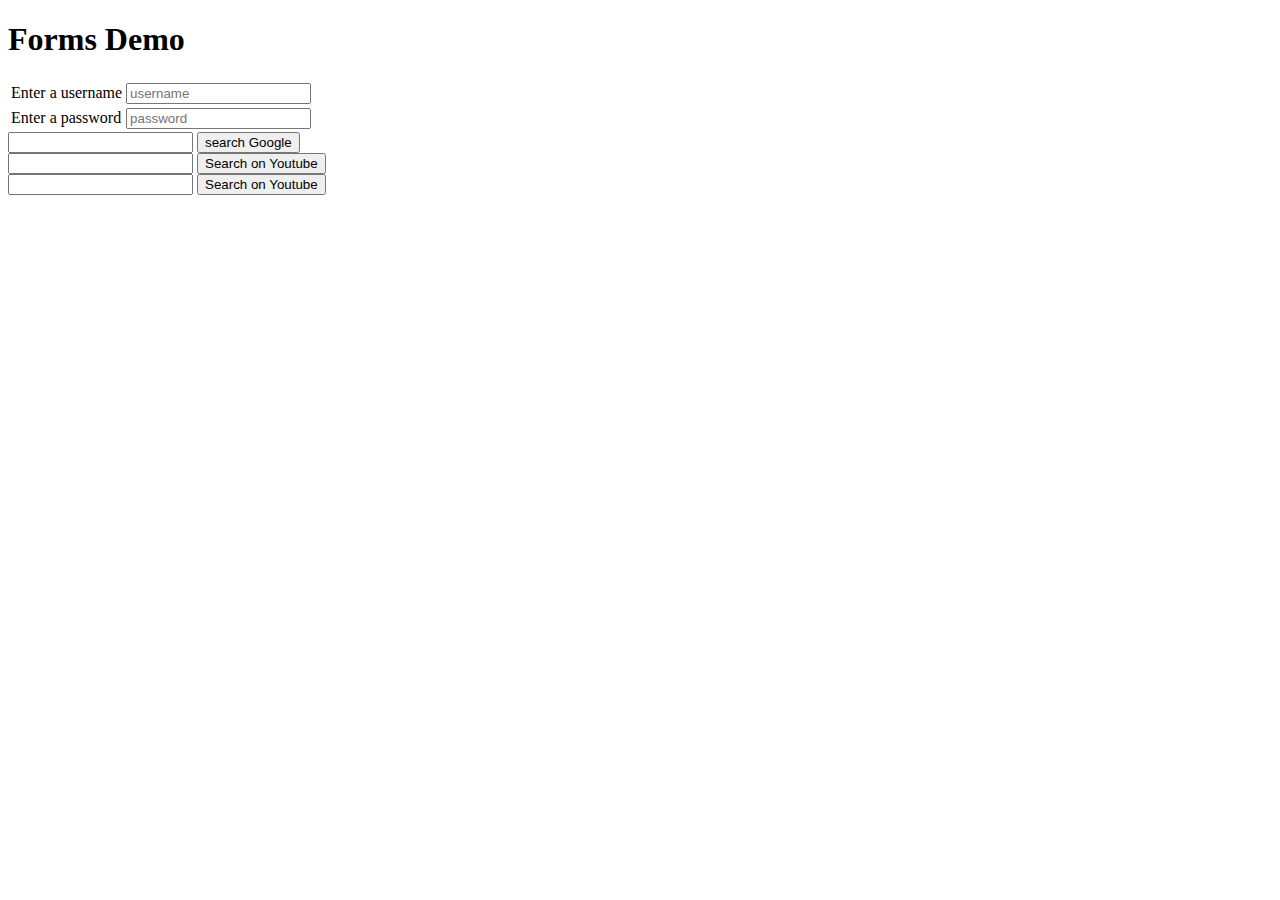
==== forms.html @ 7768c551 "salto de linea agregado entre las 2 busquedas de youtube" ====
<!DOCTYPE html>
<html lang="en">
  <head>
    <meta charset="UTF-8" />
    <meta name="viewport" content="width=device-width, initial-scale=1.0" />
    <title>Document</title>
    <script src="js/main.js"></script>
  </head>
  <body>
    <h1>Forms Demo</h1>

    <form action="https://www.google.com/search?">
      <table>
        <tr>
          <td><label for="username">Enter a username</label></td>
          <td><input type="text" id="username" placeholder="username" /></td>
        </tr>
        <tr>
          <td><label for="pass">Enter a password</label></td>
          <td><input type="password" id="pass" placeholder="password" /></td>
        </tr>
      </table>

      <!-- <label for="username">Enter a username</label> -->
      <!-- <input type="text" id="username" placeholder="username" /> -->

      <!-- <label for="pass">Enter a password</label> -->
      <!-- <input type="password" id="pass" placeholder="password" /> -->

      <input type="text" name="q" />
      <button>search Google</button>
    </form>

    <form action="https://www.youtube.com/results">
      <input type="text" name="search_query" />
      <button>Search on Youtube</button>

        <br>
      <form action="https://www.youtube.com/results">
        <input type="text" name="search_query" />
        <button>Search on Youtube</button>
    </form>
  </body>
</html>
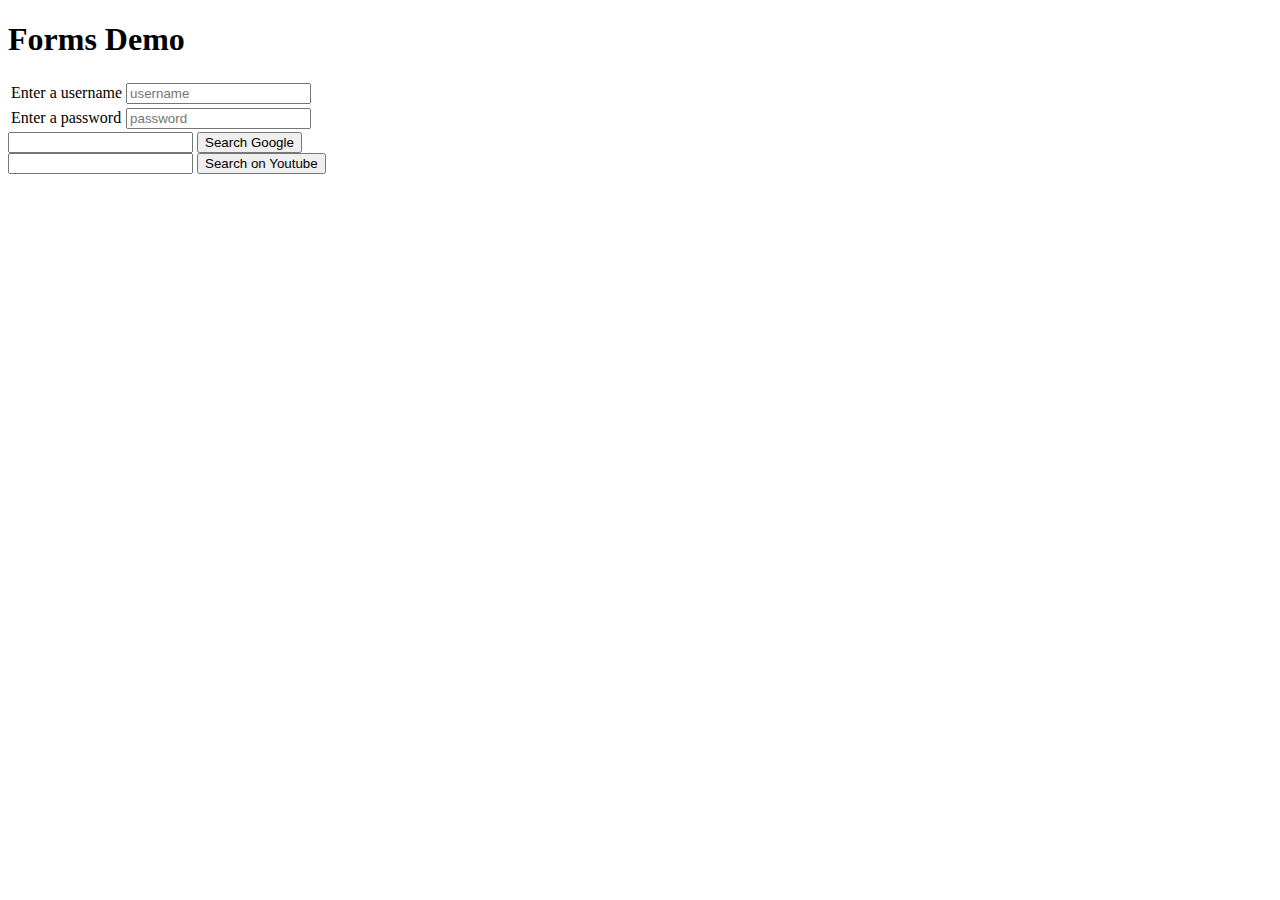
==== commit 1e0c31a9: "Merge branch 'master' of https://github.com/rafag912/web-development into master" ====
--- a/forms.html
+++ b/forms.html
@@ -8,7 +8,6 @@
   </head>
   <body>
     <h1>Forms Demo</h1>
-
     <form action="https://www.google.com/search?">
       <table>
         <tr>
@@ -20,7 +19,6 @@
           <td><input type="password" id="pass" placeholder="password" /></td>
         </tr>
       </table>
-
       <!-- <label for="username">Enter a username</label> -->
       <!-- <input type="text" id="username" placeholder="username" /> -->
 
@@ -28,17 +26,11 @@
       <!-- <input type="password" id="pass" placeholder="password" /> -->
 
       <input type="text" name="q" />
-      <button>search Google</button>
+      <button>Search Google</button>
     </form>
-
     <form action="https://www.youtube.com/results">
       <input type="text" name="search_query" />
       <button>Search on Youtube</button>
-
-        <br>
-      <form action="https://www.youtube.com/results">
-        <input type="text" name="search_query" />
-        <button>Search on Youtube</button>
     </form>
   </body>
 </html>
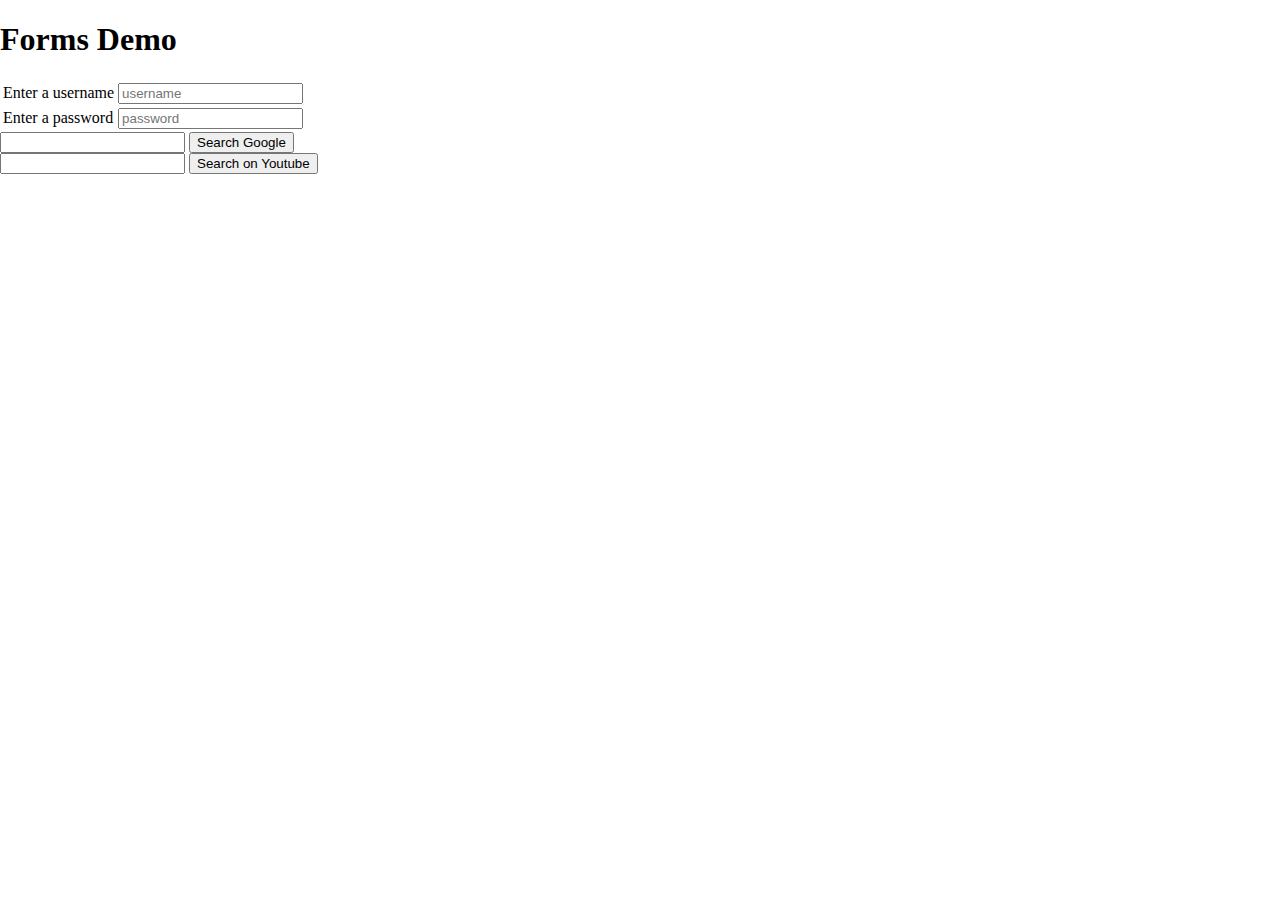
==== commit a2215e88: "creado el branch Diseno y linked el css" ====
--- a/forms.html
+++ b/forms.html
@@ -5,6 +5,7 @@
     <meta name="viewport" content="width=device-width, initial-scale=1.0" />
     <title>Document</title>
     <script src="js/main.js"></script>
+    <link rel="stylesheet" type="text/css" href="css/styles.css" />
   </head>
   <body>
     <h1>Forms Demo</h1>
--- a/css/styles.css
+++ b/css/styles.css
@@ -0,0 +1,47 @@
+body {
+    background-image: url("/home/k4l1/Pictures/bb.jpg");
+    background-size: cover;
+    margin: 0px;
+}
+
+.navbar {
+    background-color: black;
+    width: 120%;
+    height: 60px;
+    /* margin-top: -30px; */
+}
+
+#title {
+    text-align: center;
+    font-size: 2.5em;
+}
+
+h2 {
+    margin-left: 100px;
+}
+
+.developmentcontent {
+    margin: auto 70px;
+}
+
+#development {
+    margin-left: 100px;
+    font-variant-caps: all-petite-caps;
+    font-weight: 300;
+    font-size: x-large;
+}
+
+#hl {
+    margin-left: 70px;
+}
+
+.ul {
+    list-style-type: none;
+}
+
+ul li {
+    color: aqua;
+    display: inline;
+    margin-right: 120px;
+    text-align: center;
+}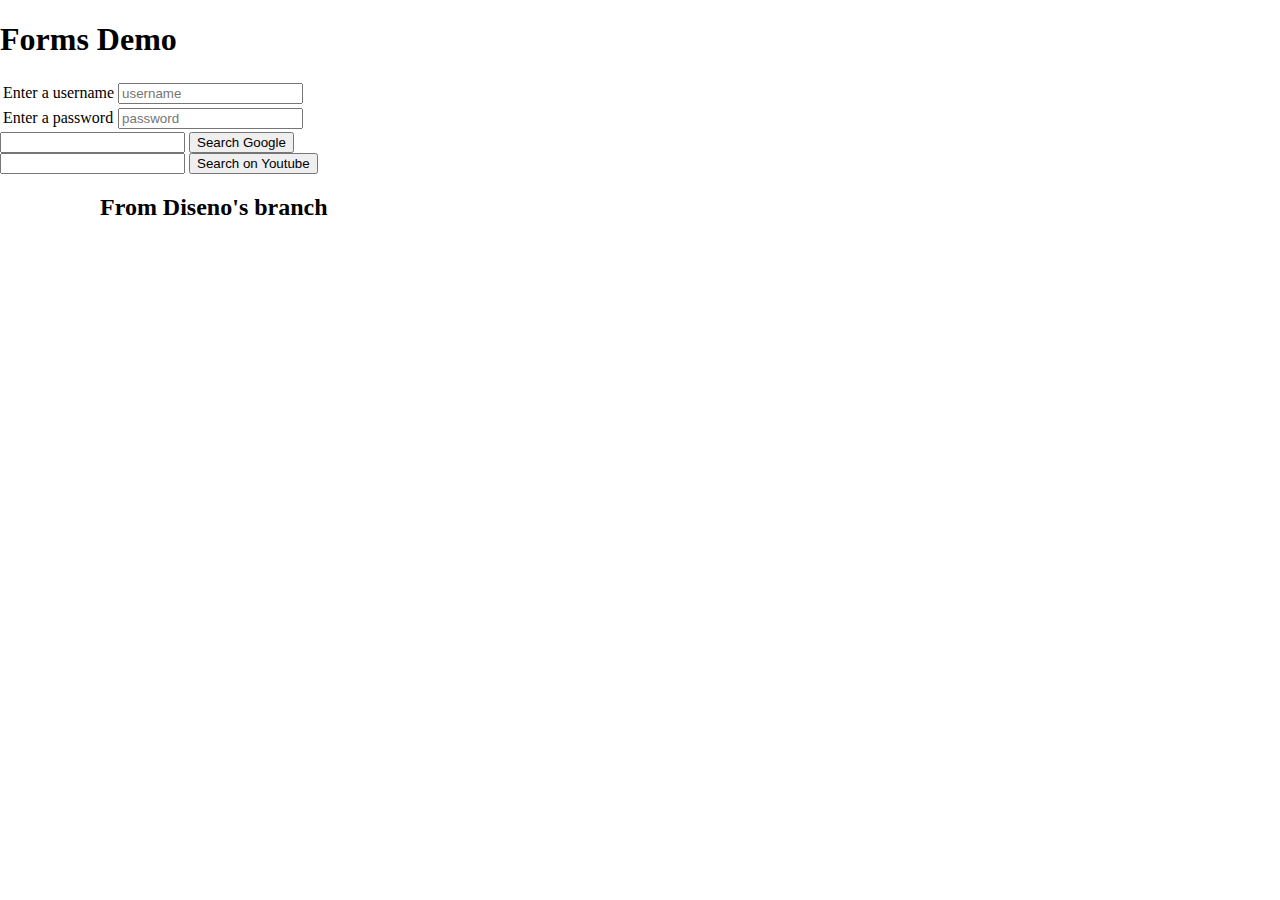
==== commit 7ad6f212: "diseno agregado a la rama Diseno" ====
--- a/forms.html
+++ b/forms.html
@@ -33,5 +33,7 @@
       <input type="text" name="search_query" />
       <button>Search on Youtube</button>
     </form>
+
+    <h2>From Diseno's branch</h2>
   </body>
 </html>
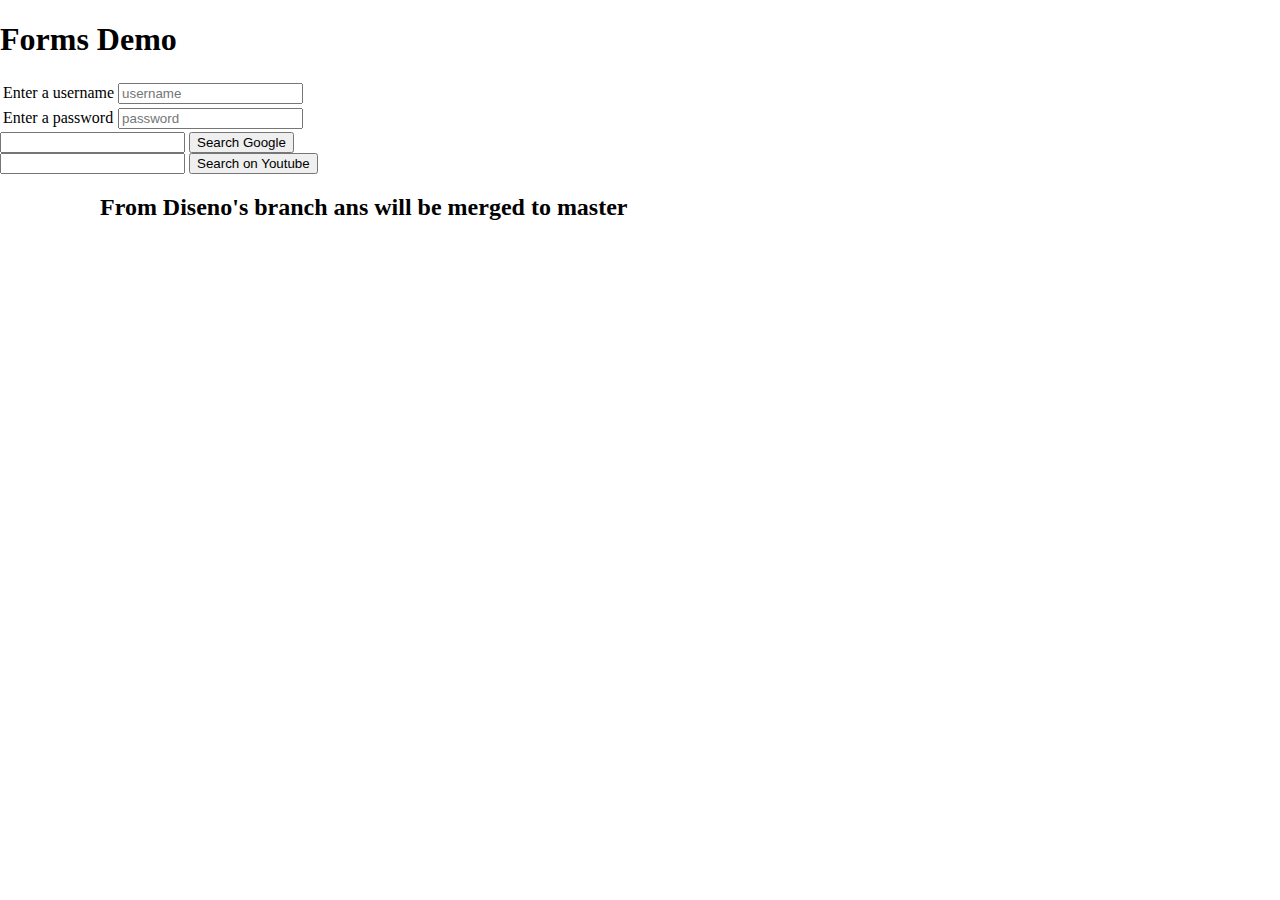
==== commit 4d3f26b6: "Modified the footer paragraph to master" ====
--- a/forms.html
+++ b/forms.html
@@ -34,6 +34,6 @@
       <button>Search on Youtube</button>
     </form>
 
-    <h2>From Diseno's branch</h2>
+    <h2>From Diseno's branch ans will be merged to master</h2>
   </body>
 </html>
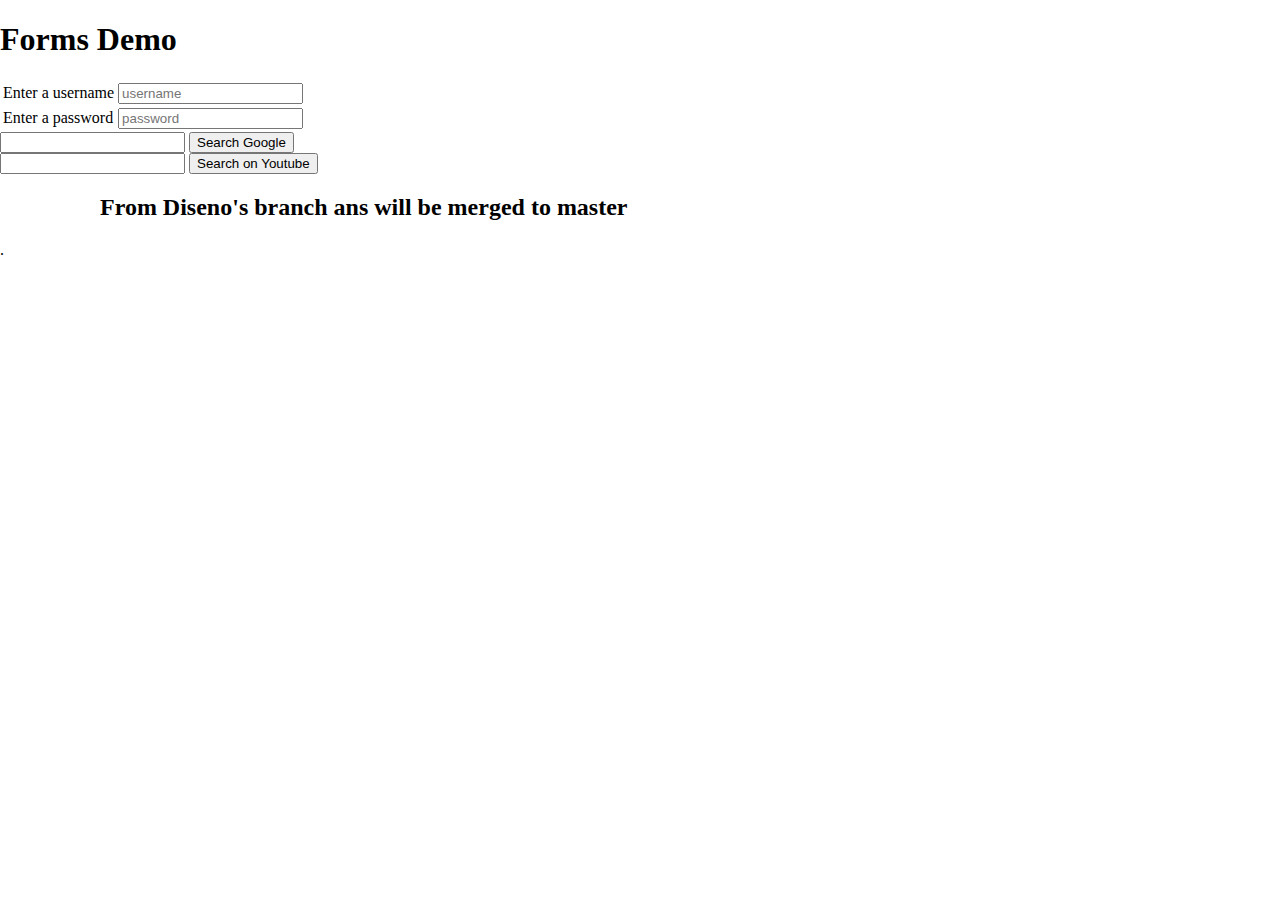
==== commit 7b6f7809: "cambios menores" ====
--- a/forms.html
+++ b/forms.html
@@ -35,5 +35,6 @@
     </form>
 
     <h2>From Diseno's branch ans will be merged to master</h2>
+    <p>.</p>
   </body>
 </html>
--- a/css/styles.css
+++ b/css/styles.css
@@ -22,6 +22,7 @@
 
 .developmentcontent {
     margin: auto 70px;
+    background-color: rgba(9, 236, 179, 0.767);
 }
 
 #development {
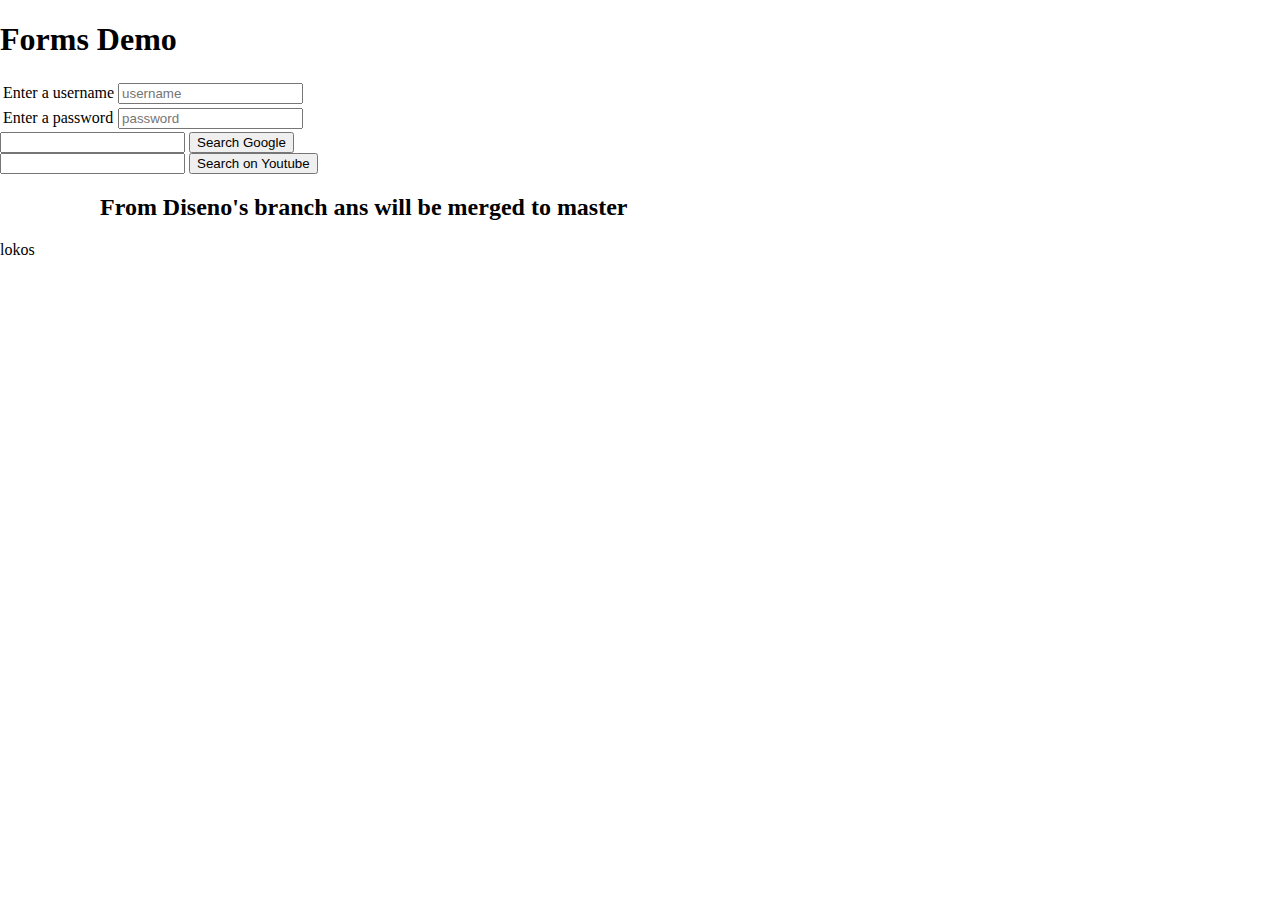
==== commit 1fe28aff: "testing git diff --staged" ====
--- a/forms.html
+++ b/forms.html
@@ -35,6 +35,6 @@
     </form>
 
     <h2>From Diseno's branch ans will be merged to master</h2>
-    <p>.</p>
+    <p>lokos</p>
   </body>
 </html>
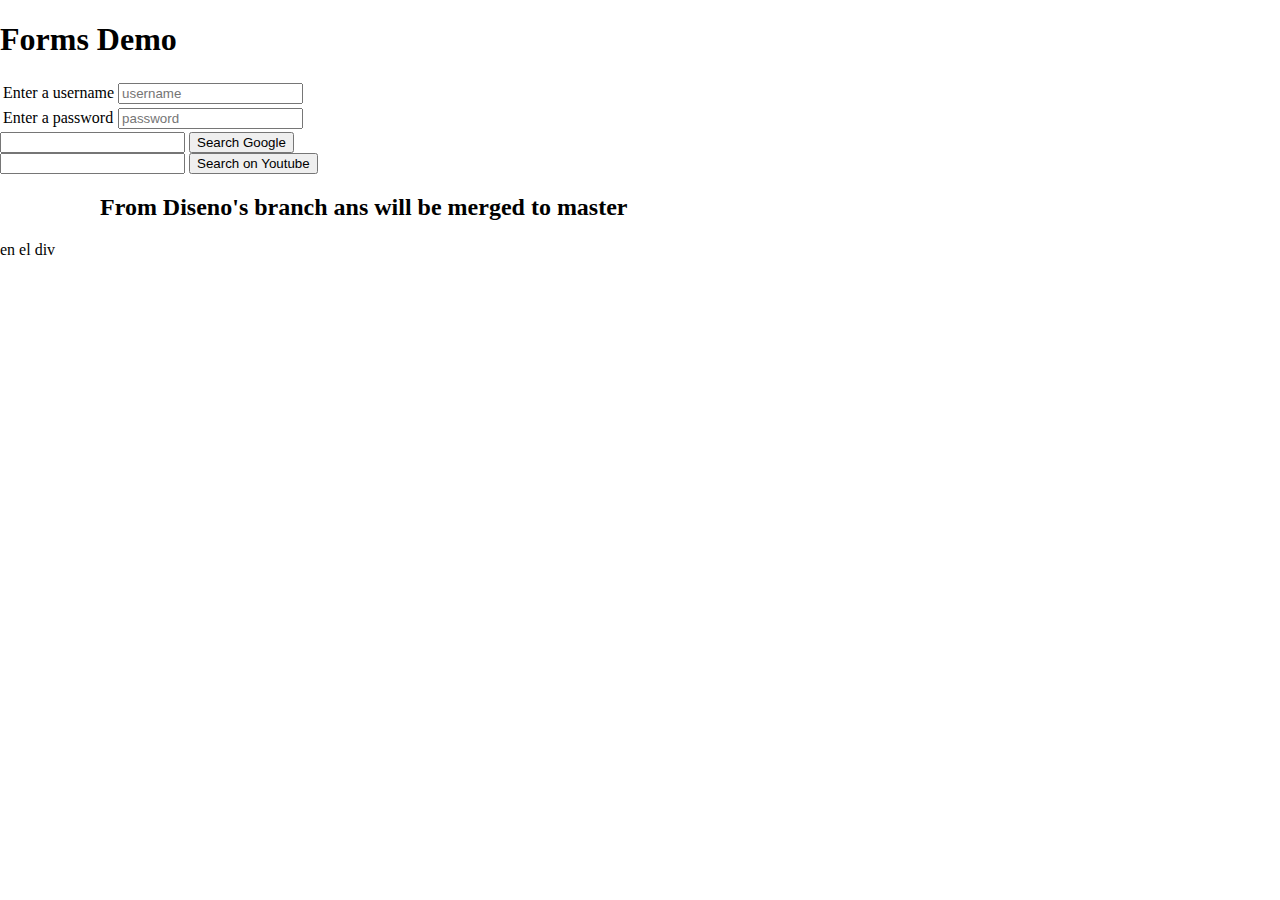
==== commit 09b76e97: "to test git reset" ====
--- a/forms.html
+++ b/forms.html
@@ -35,6 +35,8 @@
     </form>
 
     <h2>From Diseno's branch ans will be merged to master</h2>
-    <p>lokos</p>
+    <div class="jumbo">
+      <p>en el div</p>
+    </div>
   </body>
 </html>
